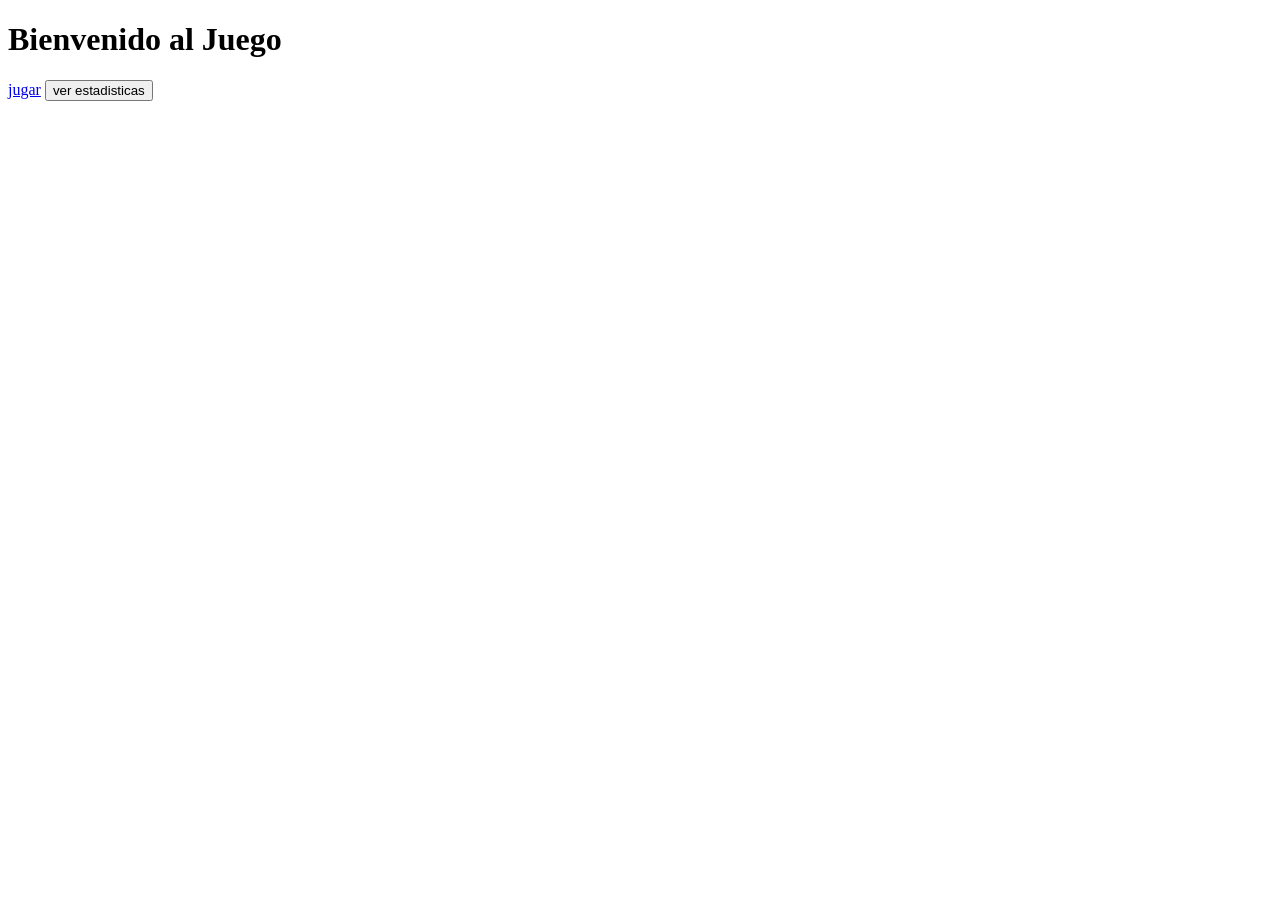
==== index.html @ 0f56d73e "fase1.1" ====
<!DOCTYPE html>
<html lang="en">

<head>
    <meta charset="UTF-8">
    <meta name="viewport" content="width=device-width, initial-scale=1.0">
    <title>Welcome</title>
</head>

<body>

    <h1>Bienvenido al Juego</h1>

    <a href="juego.html" id="jugar">jugar</a>
    <input type="submit" value="ver estadisticas" id="estadisticas">


</body>

</html>
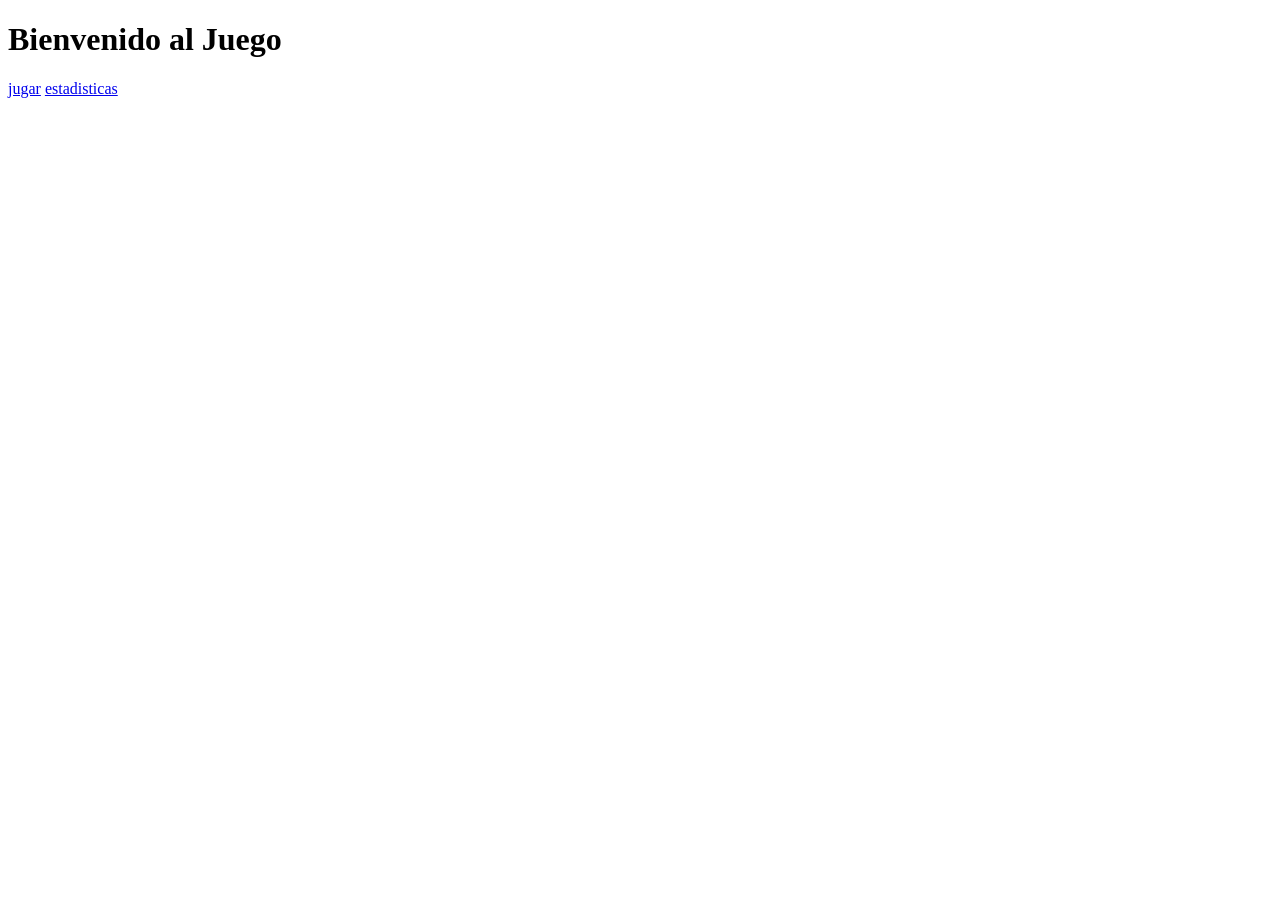
==== commit d9e408c6: "fase1.2" ====
--- a/index.html
+++ b/index.html
@@ -12,7 +12,7 @@
     <h1>Bienvenido al Juego</h1>
 
     <a href="juego.html" id="jugar">jugar</a>
-    <input type="submit" value="ver estadisticas" id="estadisticas">
+    <a href="estadisticas.html" id="estadisticas">estadisticas</a>
 
 
 </body>
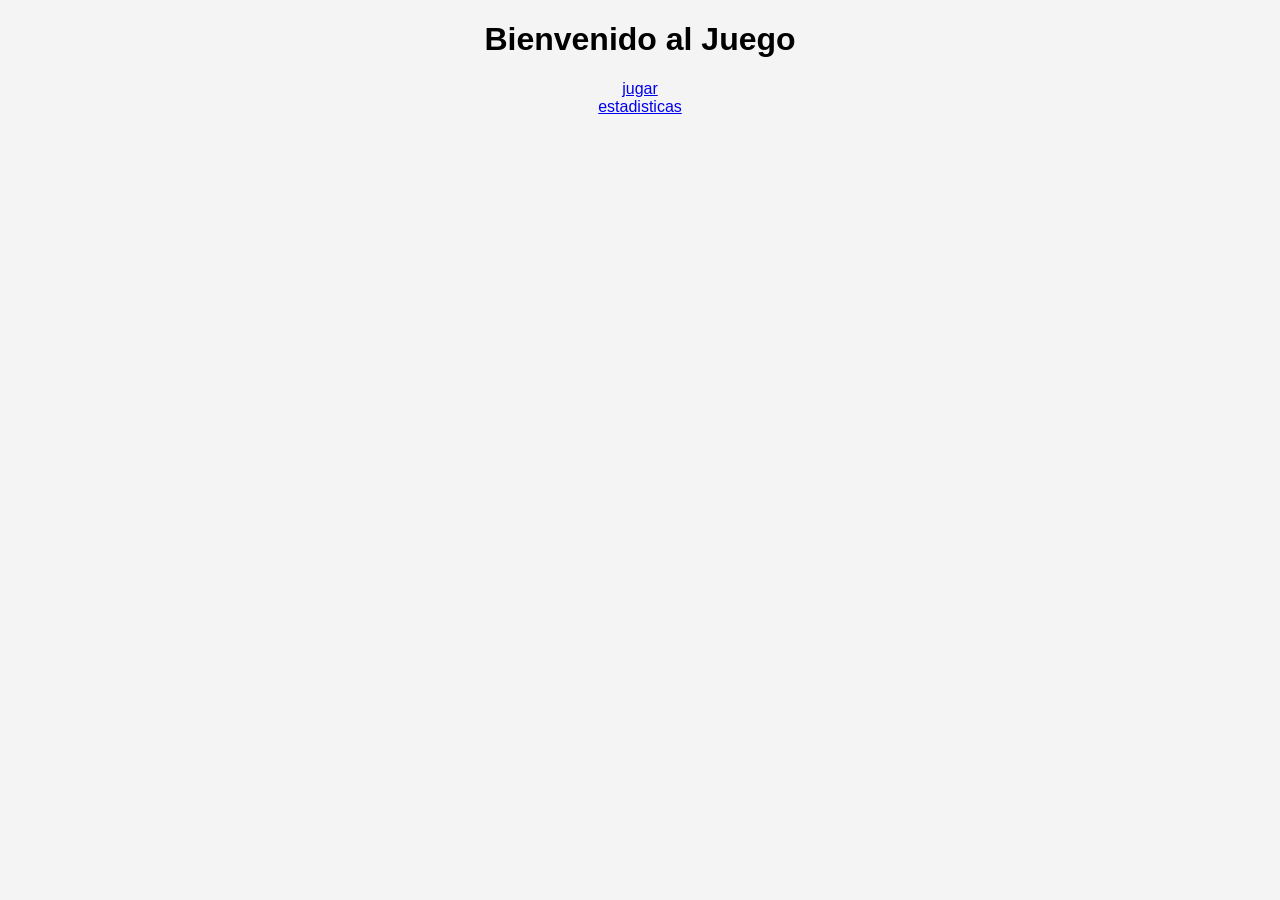
==== commit e6f1eb1e: "fase final" ====
--- a/index.html
+++ b/index.html
@@ -5,6 +5,7 @@
     <meta charset="UTF-8">
     <meta name="viewport" content="width=device-width, initial-scale=1.0">
     <title>Welcome</title>
+    <link rel="stylesheet" href="css/estilo1.css">
 </head>
 
 <body>
--- a/css/estilo1.css
+++ b/css/estilo1.css
@@ -0,0 +1,67 @@
+body {
+    display: flex;
+    flex-direction: column;
+    justify-content: space-between;
+    align-items: center;
+    
+    margin: 0;
+    font-family: Arial, sans-serif;
+    background-color: #f4f4f4;
+}
+
+#display-container {
+    width: 100%;
+    display: flex;
+    justify-content: center;
+    margin-top: 20%;
+}
+.linea-palabra{
+    width: 50px;
+}
+.img-popup{
+    width: 500px;
+}
+
+#display {
+    width: 400px;
+    height: 60px;
+    font-size: 24px;
+    text-align: center;
+    border: 2px solid #333;
+    background-color: #eaeaea;
+    color: #333;
+}
+
+#keyboard {
+    display: flex;
+    flex-direction: column;
+    justify-content: center;
+    align-items: center;
+    margin-top: 20px;
+}
+#teclado{
+    width: 250px;
+    height: 30px;
+    border-radius: 10px;
+}
+
+input[type="submit"] {
+    width: 70px;
+    height: 60px;
+    margin: 20px;
+    font-size: 20px;
+    background-color: #d1d1d1;
+    color: #333;
+    border: 2px solid #333;
+    border-radius: 5px;
+    cursor: pointer;
+    transition: background-color 0.3s ease;
+}
+
+input[type="submit"]:hover {
+    background-color: #bbb;
+}
+
+input[type="submit"]:active {
+    background-color: #999;
+}
